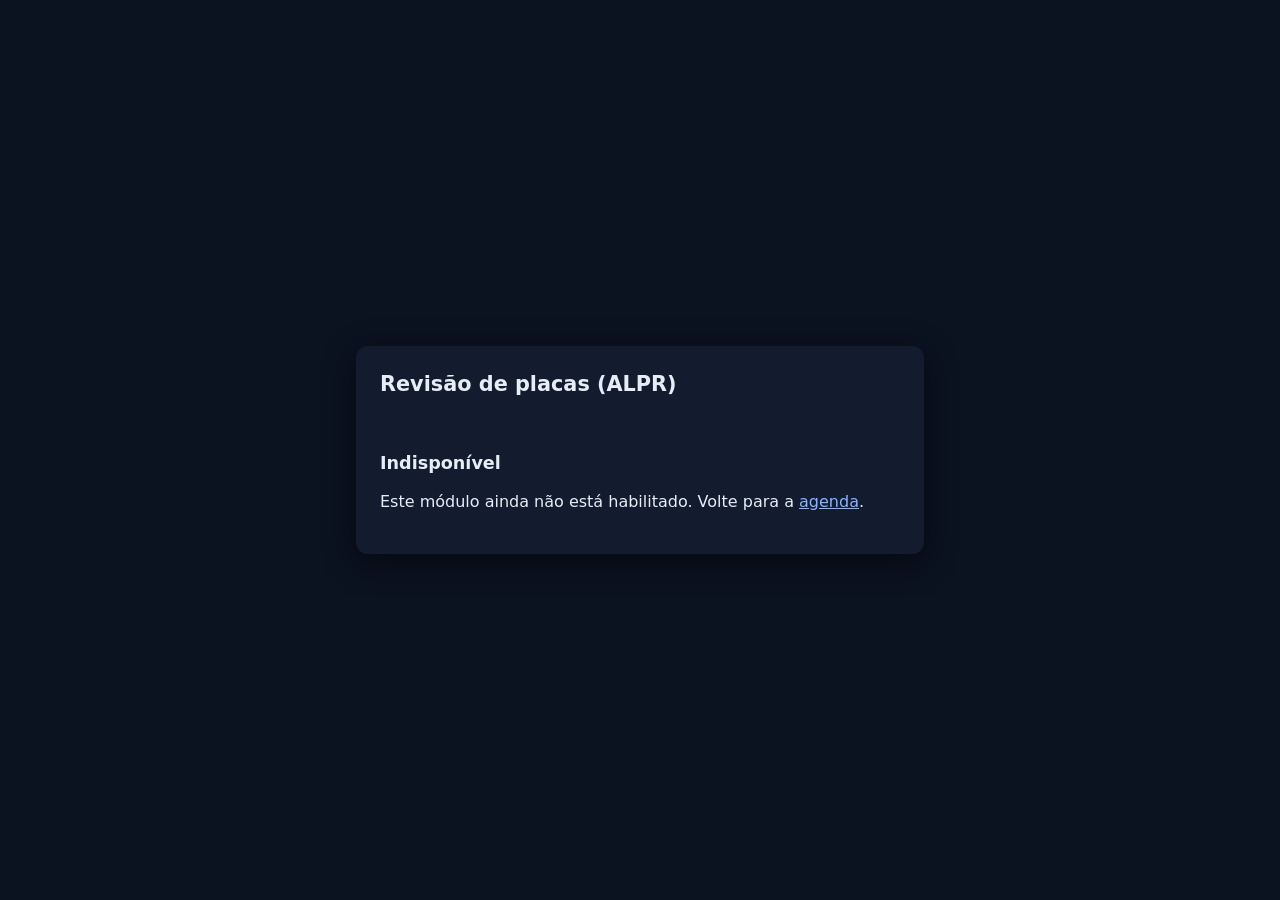
==== alpr.html @ 66e522ac "a11y smoke job (prepared, off); ALPR review UI + read-only /alpr routes behind KAC_ALPR (simulated r" ====
<!DOCTYPE html>
<html lang="pt-BR">
<head>
  <meta charset="UTF-8">
  <meta name="viewport" content="width=device-width, initial-scale=1.0">
  <meta name="robots" content="noindex">
  <title>Guardião Komodo - Revisão de placas</title>
  <link rel="stylesheet" href="src/ui/styles/auth.css">
</head>
<body>
  <main class="auth-card alpr-card">
    <h1>Revisão de placas (ALPR)</h1>
    <p id="alprMsg" class="auth-msg" role="status" aria-live="polite"></p>
    <section id="secOff"><h2>Indisponível</h2><p>Este módulo ainda não está habilitado. Volte para a <a href="index.html">agenda</a>.</p></section>
    <section id="secOn" hidden>
      <h2>Leitura simulada</h2>
      <p class="hint">Sem câmera e sem imagem: digite a placa e a confiança para testar a regra. Nada é gravado e nenhuma leitura autoriza entrada sozinha.</p>
      <form id="formRead">
        <label for="plate">Placa lida</label><input id="plate" autocomplete="off" maxlength="10" required>
        <label for="conf">Confiança: <output id="confOut" for="conf">0,95</output></label><input id="conf" type="range" min="0" max="1" step="0.01" value="0.95">
        <button type="submit">Avaliar leitura</button>
      </form>
      <div id="result" hidden>
        <h2 id="resTitle">Resultado</h2>
        <p><span id="resBadge" class="badge"></span> <span id="resReason"></span></p>
        <ul id="resCands" class="cands" aria-label="Visitas candidatas de hoje"></ul>
        <label for="corr">Placa corrigida (se necessário)</label><input id="corr" autocomplete="off" maxlength="10">
        <div class="row3">
          <button type="button" id="btnAccept">Confirmar</button>
          <button type="button" id="btnCorrect" class="sec">Corrigir</button>
          <button type="button" id="btnReject" class="sec">Rejeitar</button>
        </div>
      </div>
      <h2>Decisões desta sessão (não gravadas)</h2>
      <ol id="log" class="cands"></ol>
    </section>
  </main>
  <script src="src/ui/alpr-review.js"></script>
</body>
</html>
---- src/ui/styles/auth.css ----
body{margin:0;min-height:100vh;display:grid;place-items:center;background:#0b1220;color:#e6edf6;font:16px/1.4 system-ui,sans-serif}
.auth-card{width:min(92vw,380px);padding:24px;background:#131c2e;border-radius:12px;box-shadow:0 8px 30px #0008}
h1{font-size:1.3rem;margin:0 0 8px}h2{font-size:1.1rem}h2:focus{outline:none}
label{display:block;margin:10px 0 4px}input{width:100%;box-sizing:border-box;padding:10px;border-radius:8px;border:1px solid #33415c;background:#0b1220;color:inherit;font-size:16px}
button{display:block;width:100%;margin-top:12px;padding:11px;border:0;border-radius:8px;background:#1f66d6;color:#fff;font-size:1rem;cursor:pointer;min-height:44px}
button.sec{background:#26334d}button:focus-visible,input:focus-visible,a:focus-visible{outline:3px solid #ffd166;outline-offset:2px}
.auth-msg{min-height:1.2em;color:#9fd3a8}.auth-msg.bad{color:#ff8a8a}a{color:#8ab4ff}img{display:block;margin:8px auto;background:#fff}
select{width:100%;padding:10px;border-radius:8px;border:1px solid #33415c;background:#0b1220;color:inherit;font-size:16px;min-height:44px}
summary{cursor:pointer;margin-top:14px;min-height:44px;line-height:44px}summary:focus-visible,select:focus-visible{outline:3px solid #ffd166}
@media (prefers-reduced-motion:reduce){*{transition:none!important;animation:none!important}}
.alpr-card{width:min(94vw,520px)}.hint{color:#b8c4d6;font-size:.92rem}
.badge{display:inline-block;padding:3px 10px;border-radius:999px;font-weight:600;background:#26334d}.badge.suggest{background:#1f6f43}.badge.review{background:#8a5a00}.badge.discard{background:#7a2530}
.cands{padding-left:18px}.cands li{margin:4px 0}.row3{display:flex;gap:8px;flex-wrap:wrap}.row3 button{flex:1 1 30%}
input[type=range]{padding:0;min-height:44px}button:disabled{opacity:.5;cursor:not-allowed}
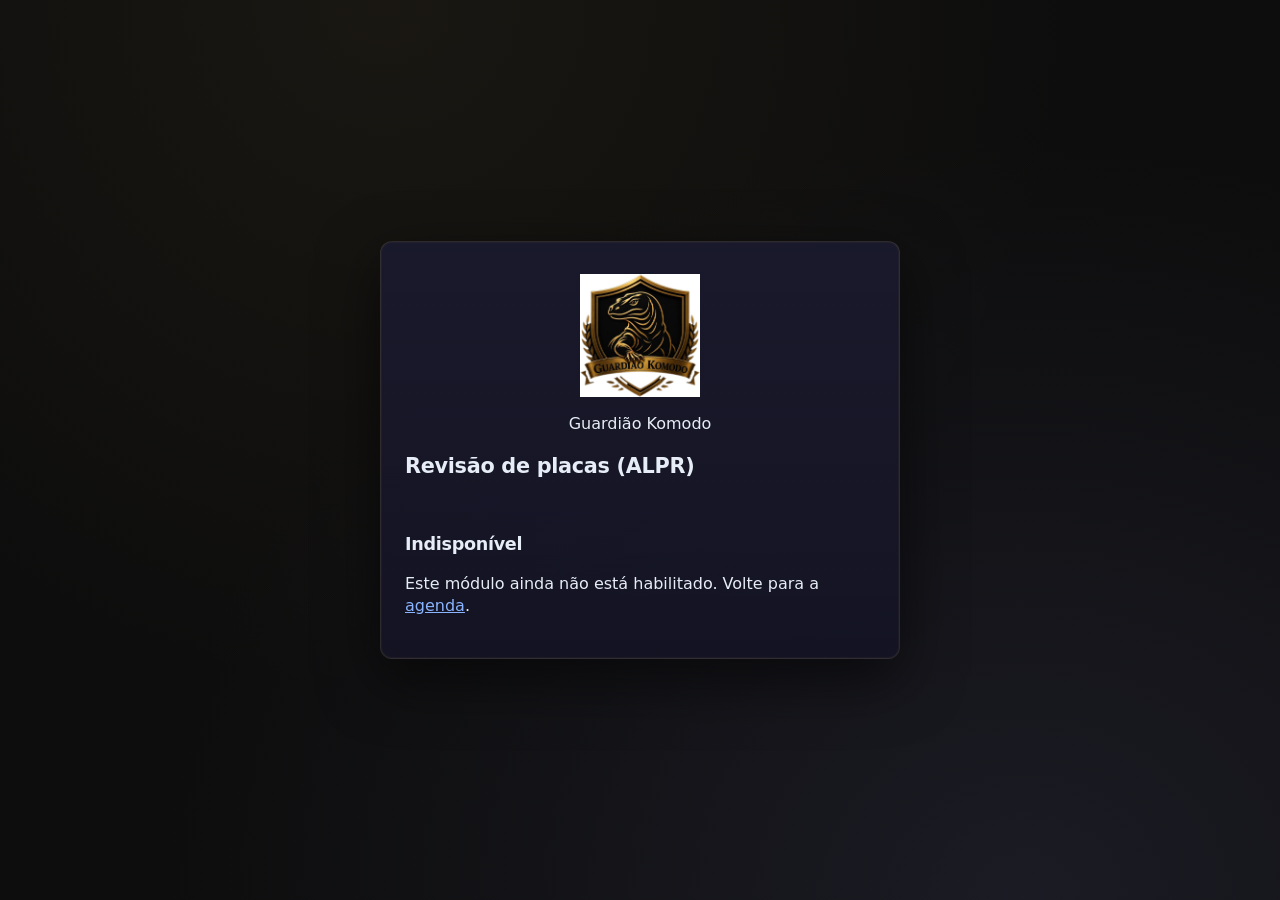
==== commit f9338aa6: "feat(ui): visual identity v3 — new Guardião Komodo logo (soft-masked cutout, webp 256/128, app icons" ====
--- a/alpr.html
+++ b/alpr.html
@@ -6,9 +6,13 @@
   <meta name="robots" content="noindex">
   <title>Guardião Komodo - Revisão de placas</title>
   <link rel="stylesheet" href="src/ui/styles/auth.css">
+    <link rel="stylesheet" href="src/ui/styles/kac-theme.css">
+    <link rel="stylesheet" href="src/ui/styles/kac-brand.css">
+    <link rel="preload" href="/assets/fonts/poppins-400-latin.woff2" as="font" type="font/woff2" crossorigin>
 </head>
 <body>
   <main class="auth-card alpr-card">
+    <div class="auth-brand"><img src="assets/brand/guardiao-komodo-logo-256.webp" alt="" width="120" height="123"><p class="auth-brand-name">Guardião Komodo</p></div>
     <h1>Revisão de placas (ALPR)</h1>
     <p id="alprMsg" class="auth-msg" role="status" aria-live="polite"></p>
     <section id="secOff"><h2>Indisponível</h2><p>Este módulo ainda não está habilitado. Volte para a <a href="index.html">agenda</a>.</p></section>
@@ -36,5 +40,6 @@
     </section>
   </main>
   <script src="src/ui/alpr-review.js"></script>
+  <script src="src/ui/KomodoBrand3D.js"></script>
 </body>
 </html>
--- a/src/ui/styles/auth.css
+++ b/src/ui/styles/auth.css
@@ -4,7 +4,7 @@
 label{display:block;margin:10px 0 4px}input{width:100%;box-sizing:border-box;padding:10px;border-radius:8px;border:1px solid #33415c;background:#0b1220;color:inherit;font-size:16px}
 button{display:block;width:100%;margin-top:12px;padding:11px;border:0;border-radius:8px;background:#1f66d6;color:#fff;font-size:1rem;cursor:pointer;min-height:44px}
 button.sec{background:#26334d}button:focus-visible,input:focus-visible,a:focus-visible{outline:3px solid #ffd166;outline-offset:2px}
-.auth-msg{min-height:1.2em;color:#9fd3a8}.auth-msg.bad{color:#ff8a8a}a{color:#8ab4ff}img{display:block;margin:8px auto;background:#fff}
+.auth-msg{min-height:1.2em;color:#9fd3a8}.auth-msg.bad{color:#ff8a8a}a{color:#8ab4ff}[hidden]{display:none!important}img{display:block;margin:8px auto;background:#fff}
 select{width:100%;padding:10px;border-radius:8px;border:1px solid #33415c;background:#0b1220;color:inherit;font-size:16px;min-height:44px}
 summary{cursor:pointer;margin-top:14px;min-height:44px;line-height:44px}summary:focus-visible,select:focus-visible{outline:3px solid #ffd166}
 @media (prefers-reduced-motion:reduce){*{transition:none!important;animation:none!important}}
@@ -12,3 +12,42 @@
 .badge{display:inline-block;padding:3px 10px;border-radius:999px;font-weight:600;background:#26334d}.badge.suggest{background:#1f6f43}.badge.review{background:#8a5a00}.badge.discard{background:#7a2530}
 .cands{padding-left:18px}.cands li{margin:4px 0}.row3{display:flex;gap:8px;flex-wrap:wrap}.row3 button{flex:1 1 30%}
 input[type=range]{padding:0;min-height:44px}button:disabled{opacity:.5;cursor:not-allowed}
+/* Onboarding (mobile-first) */
+#secOnboard fieldset { border: 1px solid currentColor; border-radius: 8px; padding: .5rem .75rem; margin: .75rem 0; }
+#secOnboard fieldset label { display: flex; align-items: center; gap: .5rem; min-height: 44px; }
+.field-err { display: block; color: #ff6b6b; min-height: 1.1em; }
+#secOnboard select, #secOnboard input:not([type=radio]) { width: 100%; min-height: 44px; }
+#secLoading p { opacity: .8; }
+/* MFA: chave de configuração legível e copiável no celular */
+.mfa-secret { font-family: ui-monospace, Menlo, Consolas, monospace; letter-spacing: .08em; font-size: 1rem; min-height: 44px; }
+.mfa-setup small { display: block; color: #b8c4d6; margin-top: 4px; }
+.mfa-setup a { display: inline-block; min-height: 44px; line-height: 44px; }
+/* UX item 9 — administração (mobile-first) */
+.admin .adm-sub{margin:.2rem 0 1rem;color:#a8b3c7;font-size:.9rem}
+.adm-tabs{display:flex;gap:.25rem;overflow-x:auto;border-bottom:1px solid #33415c;margin-bottom:1rem}
+.adm-tabs [role=tab]{flex:0 0 auto;min-height:44px;width:auto;margin:0;background:transparent;color:#e6edf6;border:0;border-bottom:3px solid transparent;border-radius:0;padding:.5rem .75rem}
+.adm-tabs [role=tab][aria-selected=true]{border-bottom-color:#8ab4ff;font-weight:700;color:#8ab4ff}
+.adm-tabs [role=tab]:focus-visible{outline:3px solid #ffd166;outline-offset:-3px}
+.adm-list{list-style:none;padding:0;margin:0 0 1rem}
+.adm-item{display:flex;flex-wrap:wrap;gap:.5rem;justify-content:space-between;align-items:center;padding:.6rem 0;border-bottom:1px solid #26334d}
+.adm-who{display:flex;flex-direction:column;min-width:0;word-break:break-word}
+.adm-meta{font-size:.85rem;color:#a8b3c7}
+.adm-act{display:flex;gap:.4rem;align-items:center}
+.adm-act select{width:auto;min-height:44px;margin:0}
+button.small{width:auto;min-height:44px;margin:0;padding:.4rem .8rem}
+button.danger{background:#b91c1c;color:#fff}
+.adm-empty{color:#a8b3c7;padding:.5rem 0}
+.sr-only{position:absolute;width:1px;height:1px;padding:0;margin:-1px;overflow:hidden;clip:rect(0,0,0,0);border:0}
+.field-err{color:#ff8a8a;display:block}
+h3{font-size:1rem;margin:1rem 0 .4rem}
+
+/* UX item 10 — avisos PWA */
+.pwa-bar{position:fixed;left:.5rem;right:.5rem;top:.5rem;z-index:2147483000;display:flex;flex-wrap:wrap;gap:.5rem;align-items:center;justify-content:space-between;padding:.6rem .8rem;border-radius:10px;font-size:.95rem;box-shadow:0 4px 16px rgba(0,0,0,.35)}
+.pwa-bar[hidden]{display:none}
+.pwa-offline{background:#7c2d12;color:#fff}
+.pwa-update{background:#0f172a;color:#fff;top:auto;bottom:5rem}
+.pwa-bar button{min-height:44px;width:auto;margin:0;padding:.4rem .9rem;border-radius:8px;border:0;background:#f2d28a;color:#111;font-weight:700;cursor:pointer}
+.pwa-bar button.sec{background:transparent;color:#fff;border:1px solid #fff}
+.pwa-bar button:focus-visible{outline:3px solid #fff;outline-offset:2px}
+select{width:100%;box-sizing:border-box;padding:10px;border-radius:8px;border:1px solid #33415c;background:#0b1220;color:inherit;font-size:16px;min-height:44px}
+.admin{width:100%}
--- a/src/ui/styles/kac-brand.css
+++ b/src/ui/styles/kac-brand.css
@@ -0,0 +1,77 @@
+/* KAC Visual Identity v2 — identidade do site guardiao-komodo-web aplicada ao sistema.
+   Paleta: ouro #c2a057 / #dfbe76 / #b59461 · preto #0d0d0d · azul-noite #1a1a2e / #141424 / #34364f · fonte Poppins (auto-hospedada).
+   Efeitos da marca: emblema 3D (perspectiva + inclinação com o dedo/mouse/giroscópio), brilho dourado pulsando,
+   anéis girando, reflexo metálico, partículas douradas (só na entrada) e ícones flutuantes. Tudo desliga com "reduzir movimento". */
+@font-face{font-family:'Poppins';font-style:normal;font-weight:400;font-display:swap;src:url(/assets/fonts/poppins-400-latin.woff2) format('woff2')}
+@font-face{font-family:'Poppins';font-style:normal;font-weight:600;font-display:swap;src:url(/assets/fonts/poppins-600-latin.woff2) format('woff2')}
+@font-face{font-family:'Poppins';font-style:normal;font-weight:700;font-display:swap;src:url(/assets/fonts/poppins-700-latin.woff2) format('woff2')}
+@font-face{font-family:'Poppins';font-style:normal;font-weight:800;font-display:swap;src:url(/assets/fonts/poppins-800-latin.woff2) format('woff2')}
+:root{
+  --kac-bg:#0d0d0d; --kac-surface:#141424; --kac-surface-2:#1a1a2e; --kac-border:#34364f;
+  --kac-text:#ffffff; --kac-muted:#a0a0a0;
+  --kac-primary:#c2a057; --kac-primary-hover:#dfbe76; --kac-primary-dark:#b59461; --kac-on-primary:#0d0d0d;
+  --kac-gold-grad:linear-gradient(135deg,#c2a057,#b59461); --kac-glass:rgba(194,160,87,.15);
+  --kac-font:'Poppins',system-ui,-apple-system,'Segoe UI',Roboto,Arial,sans-serif;
+  --gold-dark:#b59461; --glass-border:var(--kac-glass);
+}
+html body{background:radial-gradient(ellipse at 30% 0%,rgba(194,160,87,.07),transparent 55%),radial-gradient(ellipse at 80% 100%,rgba(52,54,79,.35),transparent 60%),#0d0d0d fixed;letter-spacing:0}
+html body h1,html body h2,html body .header-title,html body .login-title,html body .month-title{font-weight:800;letter-spacing:-.3px}
+html body .login-title,html body .auth-brand h1{background:linear-gradient(180deg,#f3dfa8,#c2a057 60%,#9c7b3e);-webkit-background-clip:text;background-clip:text;color:transparent}
+/* Botão dourado do site (gradiente + reflexo que atravessa) */
+html body .btn-gold,html body button.primary,html body .bn-primary,html body .auth-card button:not(.sec):not(.danger):not([role=tab]){
+  background:var(--kac-gold-grad)!important;color:var(--kac-on-primary)!important;position:relative;overflow:hidden;
+  transition:transform .4s cubic-bezier(.16,1,.3,1),box-shadow .4s cubic-bezier(.16,1,.3,1)!important}
+html body .btn-gold::after,html body .auth-card button:not(.sec):not(.danger):not([role=tab])::after{content:'';position:absolute;inset:0;left:-100%;
+  background:linear-gradient(90deg,transparent,rgba(255,255,255,.3),transparent);transition:left .6s;pointer-events:none}
+html body .btn-gold:hover,html body .auth-card button:not(.sec):not(.danger):not([role=tab]):hover{transform:translateY(-2px)!important;box-shadow:0 12px 40px rgba(194,160,87,.35)!important}
+html body .btn-gold:hover::after,html body .auth-card button:not(.sec):not(.danger):not([role=tab]):hover::after{left:100%}
+html body .btn-outline:hover,html body .auth-card button.sec:hover{border-color:var(--kac-primary);color:var(--kac-primary-hover)}
+/* Cartões de vidro com borda dourada */
+html body .login-card,html body .auth-card,html body .modal-content,html body .quick-add-module{background:linear-gradient(180deg,rgba(26,26,46,.92),rgba(20,20,36,.96))!important;
+  border:1px solid var(--kac-glass)!important;box-shadow:0 20px 60px rgba(0,0,0,.55),0 0 0 1px rgba(194,160,87,.05) inset!important}
+html body header{background:rgba(13,13,13,.88)!important;border:0!important;border-bottom:1px solid rgba(194,160,87,.18)!important;box-shadow:0 4px 30px rgba(0,0,0,.5)!important}
+html body .bottom-nav{background:rgba(13,13,13,.94);border-top:1px solid rgba(194,160,87,.18)}
+html body input:focus,html body select:focus,html body textarea:focus{border-color:var(--kac-primary)!important;box-shadow:0 0 0 3px rgba(194,160,87,.18)}
+html body .visit-card,html body .day-cell,html body .card{border-color:var(--kac-glass)}
+/* ===== Emblema 3D ===== */
+.gk-emblem{position:relative;display:inline-grid;place-items:center;perspective:700px;-webkit-tap-highlight-color:transparent}
+.gk-emblem .gk-tilt{position:relative;transform-style:preserve-3d;transition:transform .25s cubic-bezier(.16,1,.3,1);will-change:transform;
+  transform:rotateX(var(--gk-rx,0deg)) rotateY(var(--gk-ry,0deg))}
+html body .gk-emblem img.logo-img,.gk-emblem img{display:block;transform:translateZ(30px);animation:gkPulse 4s ease-in-out infinite!important;
+  filter:drop-shadow(0 0 22px rgba(194,160,87,.35)) drop-shadow(0 10px 14px rgba(0,0,0,.6))!important;object-fit:contain;background:none}
+.gk-emblem .gk-shine{position:absolute;inset:6% 12%;transform:translateZ(31px);pointer-events:none;border-radius:40% 40% 50% 50%;mix-blend-mode:overlay;
+  background:linear-gradient(105deg,transparent 35%,rgba(255,240,200,.55) 48%,transparent 60%) no-repeat;background-size:250% 100%;animation:gkShine 6s ease-in-out infinite}
+.gk-emblem .gk-ring{position:absolute;border-radius:50%;pointer-events:none;border:1px solid rgba(194,160,87,.2);transform:translateZ(0)}
+.gk-emblem .gk-r1{width:128%;height:128%;border-style:dashed;border-color:rgba(194,160,87,.28);animation:gkRing 25s linear infinite}
+.gk-emblem .gk-r2{width:152%;height:152%;border-color:rgba(194,160,87,.16);animation:gkRing 35s linear infinite reverse}
+.gk-emblem .gk-r3{width:176%;height:176%;border-style:dotted;border-color:rgba(194,160,87,.14);animation:gkRing 50s linear infinite}
+.gk-emblem.gk-sm .gk-r2,.gk-emblem.gk-sm .gk-r3{display:none}
+.gk-emblem.gk-sm .gk-r1{width:118%;height:118%}
+@keyframes gkPulse{0%,100%{filter:drop-shadow(0 0 22px rgba(194,160,87,.3)) drop-shadow(0 10px 14px rgba(0,0,0,.6))}50%{filter:drop-shadow(0 0 40px rgba(194,160,87,.55)) drop-shadow(0 10px 14px rgba(0,0,0,.6))}}
+@keyframes gkRing{to{transform:rotate(360deg)}}
+@keyframes gkShine{0%,55%{background-position:150% 0}85%,100%{background-position:-60% 0}}
+/* tamanhos */
+html body .login-card .gk-emblem{margin:18px auto 14px}
+html body .login-card .gk-emblem img{width:150px;height:auto;max-width:none}
+html body .auth-brand{flex-direction:column;text-align:center;gap:10px}
+html body .auth-brand .gk-emblem{margin:20px auto 6px}
+html body .auth-brand .gk-emblem img{width:120px;height:auto}
+html body header .gk-emblem img.logo-img{width:46px;height:auto;filter:drop-shadow(0 2px 8px rgba(194,160,87,.4))!important}
+/* partículas da entrada e ícones flutuantes */
+#gkParticles{position:fixed;inset:0;width:100%;height:100%;z-index:0;pointer-events:none}
+.gk-float{position:fixed;inset:0;z-index:0;pointer-events:none;overflow:hidden}
+.gk-float svg{position:absolute;width:30px;height:30px;stroke:#fff;fill:none;stroke-width:1.5;opacity:.07;animation:gkFloat 9s ease-in-out infinite}
+@keyframes gkFloat{0%,100%{transform:translateY(0) rotate(0)}50%{transform:translateY(-30px) rotate(8deg)}}
+html body .login-wrapper,html body main.auth-card{position:relative;z-index:1}
+html body.gk-paused *{animation-play-state:paused!important}
+@media (prefers-reduced-motion:reduce){
+  .gk-emblem .gk-tilt{transform:none!important;transition:none!important}
+  .gk-emblem img,.gk-emblem .gk-ring,.gk-emblem .gk-shine,.gk-float svg{animation:none!important}
+  .gk-emblem .gk-shine,#gkParticles,.gk-float{display:none!important}
+  html body .btn-gold::after{display:none}
+}
+/* v3: admin a 390px — cartão nunca passa da tela; as 4 abas cabem (rolagem horizontal só como reserva) */
+html body main.auth-card{box-sizing:border-box;max-width:100%;min-width:0}
+html body main.auth-card *{min-width:0}
+html body .adm-tabs{max-width:100%;overflow-x:auto;gap:0}
+html body .adm-tabs [role=tab]{flex:1 1 auto;padding:.5rem .35rem;font-size:.9375rem;white-space:nowrap;min-height:48px}
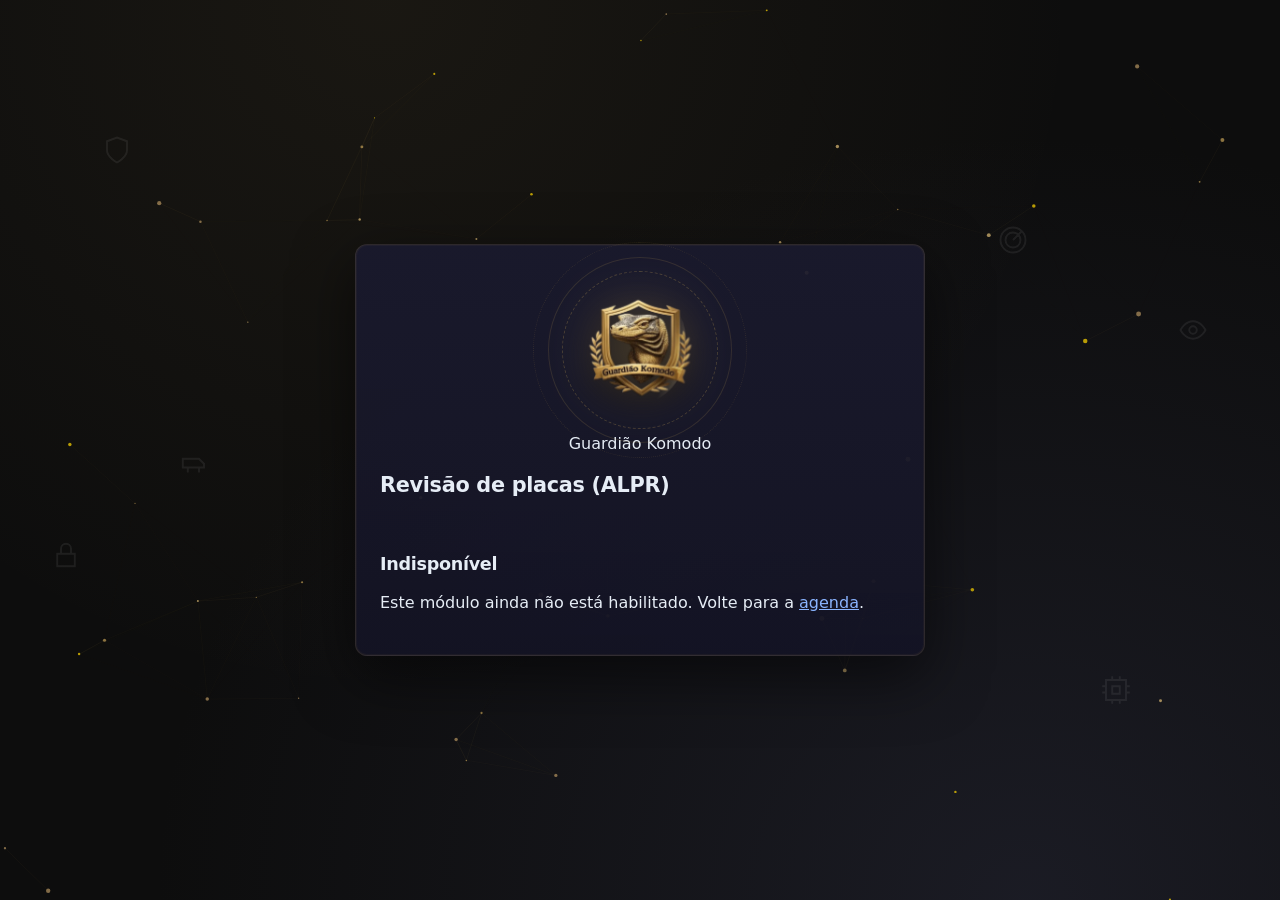
==== commit 0f11b65d: "feat(ui): visual identity v2 — guardiao-komodo-web identity (gold/dark-navy palette, self-hosted Pop" ====
--- a/alpr.html
+++ b/alpr.html
@@ -12,7 +12,7 @@
 </head>
 <body>
   <main class="auth-card alpr-card">
-    <div class="auth-brand"><img src="assets/brand/guardiao-komodo-logo-256.webp" alt="" width="120" height="123"><p class="auth-brand-name">Guardião Komodo</p></div>
+    <div class="auth-brand"><img src="assets/brand/guardiao-komodo-logo-256.webp" alt="" width="120" height="105"><p class="auth-brand-name">Guardião Komodo</p></div>
     <h1>Revisão de placas (ALPR)</h1>
     <p id="alprMsg" class="auth-msg" role="status" aria-live="polite"></p>
     <section id="secOff"><h2>Indisponível</h2><p>Este módulo ainda não está habilitado. Volte para a <a href="index.html">agenda</a>.</p></section>
--- a/src/ui/styles/kac-brand.css
+++ b/src/ui/styles/kac-brand.css
@@ -70,8 +70,3 @@
   .gk-emblem .gk-shine,#gkParticles,.gk-float{display:none!important}
   html body .btn-gold::after{display:none}
 }
-/* v3: admin a 390px — cartão nunca passa da tela; as 4 abas cabem (rolagem horizontal só como reserva) */
-html body main.auth-card{box-sizing:border-box;max-width:100%;min-width:0}
-html body main.auth-card *{min-width:0}
-html body .adm-tabs{max-width:100%;overflow-x:auto;gap:0}
-html body .adm-tabs [role=tab]{flex:1 1 auto;padding:.5rem .35rem;font-size:.9375rem;white-space:nowrap;min-height:48px}
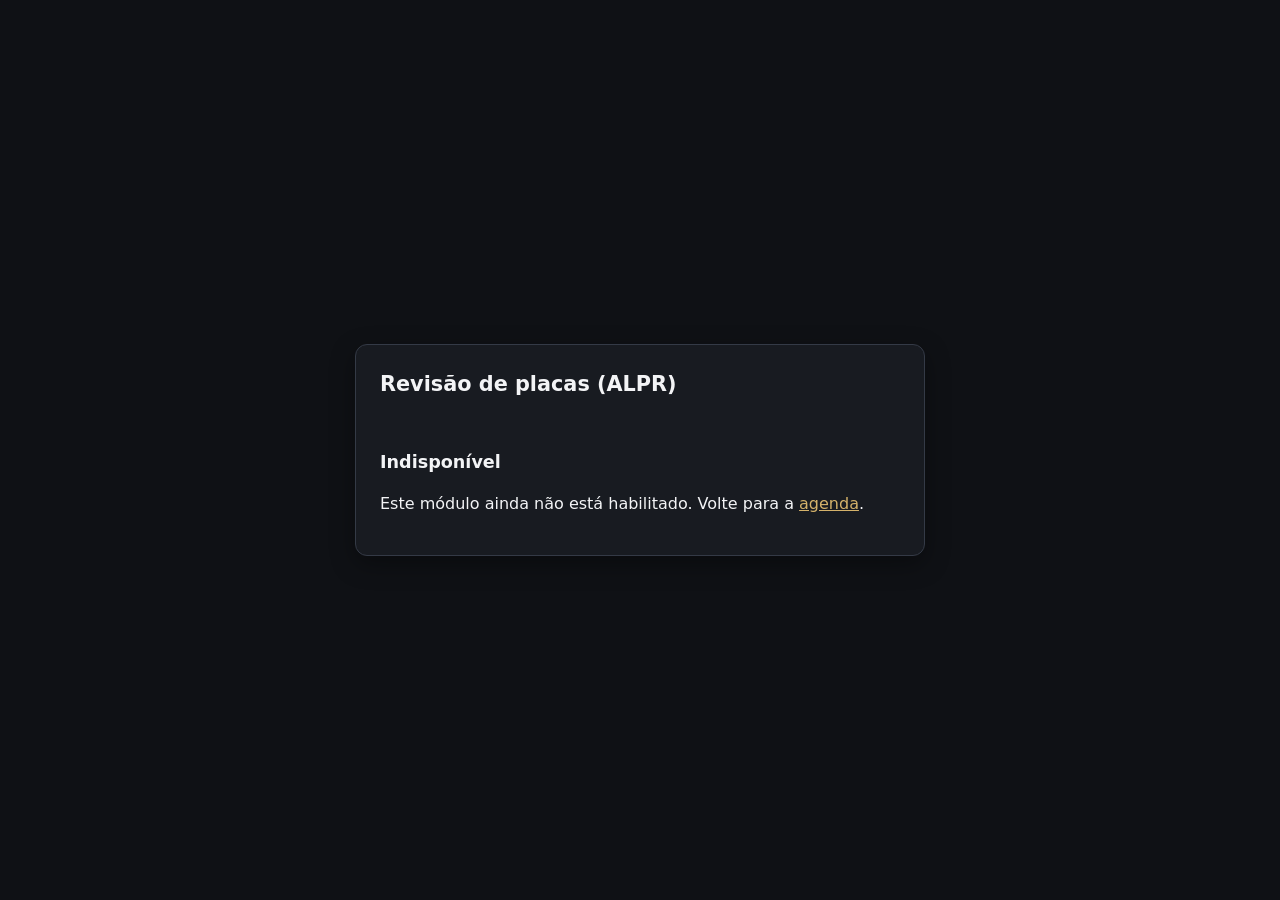
==== commit 90bb58ce: "feat(ui): visual identity v1 proposal — unified theme tokens (kac-theme.css) on all pages, SVG icons" ====
--- a/alpr.html
+++ b/alpr.html
@@ -7,12 +7,9 @@
   <title>Guardião Komodo - Revisão de placas</title>
   <link rel="stylesheet" href="src/ui/styles/auth.css">
     <link rel="stylesheet" href="src/ui/styles/kac-theme.css">
-    <link rel="stylesheet" href="src/ui/styles/kac-brand.css">
-    <link rel="preload" href="/assets/fonts/poppins-400-latin.woff2" as="font" type="font/woff2" crossorigin>
 </head>
 <body>
   <main class="auth-card alpr-card">
-    <div class="auth-brand"><img src="assets/brand/guardiao-komodo-logo-256.webp" alt="" width="120" height="105"><p class="auth-brand-name">Guardião Komodo</p></div>
     <h1>Revisão de placas (ALPR)</h1>
     <p id="alprMsg" class="auth-msg" role="status" aria-live="polite"></p>
     <section id="secOff"><h2>Indisponível</h2><p>Este módulo ainda não está habilitado. Volte para a <a href="index.html">agenda</a>.</p></section>
@@ -40,6 +37,5 @@
     </section>
   </main>
   <script src="src/ui/alpr-review.js"></script>
-  <script src="src/ui/KomodoBrand3D.js"></script>
 </body>
 </html>
--- a/src/ui/styles/kac-theme.css
+++ b/src/ui/styles/kac-theme.css
@@ -0,0 +1,76 @@
+/* KAC Visual Identity v1 — proposta (work/visual-identity). Carregado por último em todas as páginas.
+   Uma só paleta, uma só escala de tipo e espaçamento. Não altera lógica. */
+:root{
+  --kac-bg:#0f1115; --kac-surface:#181b21; --kac-surface-2:#22262e; --kac-border:#343a46;
+  --kac-text:#f3f4f6; --kac-muted:#a7adb8;
+  --kac-primary:#d4b26a; --kac-primary-hover:#e2c385; --kac-on-primary:#141414;
+  --kac-success:#34d399; --kac-danger:#f87171; --kac-warning:#fbbf24; --kac-info:#7cb4ff; --kac-focus:#ffd166;
+  --kac-font:system-ui,-apple-system,'Segoe UI',Roboto,Arial,sans-serif;
+  --kac-fs-xs:.8125rem; --kac-fs-sm:.875rem; --kac-fs-md:1rem; --kac-fs-lg:1.25rem; --kac-fs-xl:1.5rem;
+  --kac-sp-1:4px; --kac-sp-2:8px; --kac-sp-3:12px; --kac-sp-4:16px; --kac-sp-6:24px; --kac-sp-8:32px;
+  --kac-r-sm:8px; --kac-r-md:12px; --kac-r-lg:16px; --kac-tap:48px;
+  /* mapeia os tokens antigos para os novos */
+  --gold:var(--kac-primary); --gold-hover:var(--kac-primary-hover); --gold-dark:#b8964f; --dark:var(--kac-bg);
+  --dark-card:var(--kac-surface); --text:var(--kac-text); --text-muted:var(--kac-muted);
+  --glass-border:var(--kac-border); --danger:var(--kac-danger); --success:var(--kac-success); --info:var(--kac-info); --radius:var(--kac-r-md);
+  --komodo-color-primary:var(--kac-primary); --komodo-color-bg:var(--kac-bg); --komodo-color-surface:var(--kac-surface);
+  --komodo-text-main:var(--kac-text); --komodo-text-muted:var(--kac-muted);
+  color-scheme:dark;
+}
+html body{background:var(--kac-bg);color:var(--kac-text);font-family:var(--kac-font);font-size:var(--kac-fs-md);line-height:1.45}
+*{font-family:var(--kac-font)}
+/* Fundo calmo: sem radar/partículas (foco e bateria do tablet) */
+html body #particles-canvas,html body .bg-radar-container,html body .hero-overlay{display:none!important}
+/* Logo: marca + nome, sem pulsar */
+html body .logo-img{animation:none!important;filter:none!important}
+/* Títulos: sentence case, sem caixa alta espaçada */
+html body .header-title,html body .login-title,html body .month-title,html body .modal-title,html body .modal-title-text,html body .quick-add-title{letter-spacing:0!important;text-transform:none!important}
+html body .header-title,html body .login-title{color:var(--kac-text);font-size:var(--kac-fs-lg);font-weight:700}
+html body .login-subtitle{text-transform:none;letter-spacing:0;font-size:var(--kac-fs-sm);color:var(--kac-muted);font-weight:500}
+html body .month-title{font-size:var(--kac-fs-xl);font-weight:700;color:var(--kac-text)}
+html body .form-group label,html body label{text-transform:none!important;letter-spacing:0!important;font-size:var(--kac-fs-sm);color:var(--kac-text);font-weight:600}
+/* Botões: 3 variantes, 48px, sentence case */
+html body .btn-gold,html body button.primary,html body .bn-primary{background:var(--kac-primary)!important;color:var(--kac-on-primary)!important;border:0;border-radius:var(--kac-r-sm);
+  min-height:var(--kac-tap);font-size:var(--kac-fs-md);font-weight:700;text-transform:none!important;letter-spacing:0!important;box-shadow:none!important;transform:none!important}
+html body .btn-gold:hover{background:var(--kac-primary-hover)!important}
+html body .btn-outline,html body .btn-cancel,html body .tab{background:transparent;color:var(--kac-text);border:1px solid var(--kac-border);border-radius:var(--kac-r-sm);
+  min-height:44px;text-transform:none!important;letter-spacing:0!important;font-weight:600;box-shadow:none}
+html body .tab.active,html body .tab[aria-selected=true]{background:var(--kac-primary);color:var(--kac-on-primary);border-color:var(--kac-primary)}
+html body :focus-visible{outline:3px solid var(--kac-focus)!important;outline-offset:2px}
+/* Campos */
+html body input,html body select,html body textarea,html body .form-control,html body .search-bar,html body .quick-input{background:var(--kac-bg);color:var(--kac-text);
+  border:1px solid var(--kac-border);border-radius:var(--kac-r-sm);font-size:var(--kac-fs-md);min-height:var(--kac-tap)}
+html body input::placeholder,html body textarea::placeholder{color:#7d8492}
+/* Superfícies */
+html body .login-card,html body .auth-card,html body .modal-content,html body .quick-add-module,html body header{background:var(--kac-surface)!important;backdrop-filter:none!important;
+  border:1px solid var(--kac-border)!important;box-shadow:0 8px 24px rgba(0,0,0,.35)!important}
+html body .login-card::before{display:none}
+html body .quick-add-module{border-style:solid!important;border-radius:var(--kac-r-lg)}
+/* Mensagens de estado */
+html body .error-msg,html body .auth-msg.bad,html body .field-err{color:var(--kac-danger);text-transform:none;letter-spacing:0;font-size:var(--kac-fs-sm);font-weight:600}
+html body .auth-msg{color:var(--kac-success)}
+html body .api-status{font-size:var(--kac-fs-xs);text-transform:none;letter-spacing:0}
+/* Barra inferior */
+html body .bottom-nav{background:var(--kac-surface);border-top:1px solid var(--kac-border)}
+html body .bottom-nav button,html body .bottom-nav summary{color:var(--kac-muted);font-size:var(--kac-fs-xs);font-weight:600}
+html body .bottom-nav [aria-current=page],html body .bottom-nav button:first-child{color:var(--kac-primary)}
+html body .kac-ico{width:22px;height:22px;display:block;margin:0 auto 2px;stroke:currentColor;fill:none;stroke-width:2;stroke-linecap:round;stroke-linejoin:round}
+html body .btn-icon .kac-ico{margin:0}
+/* auth.html: mesma identidade (era azul) */
+html body button{border-radius:var(--kac-r-sm)}
+html body .auth-card button{background:var(--kac-primary);color:var(--kac-on-primary);font-weight:700;min-height:var(--kac-tap)}
+html body .auth-card button.sec,html body .adm-tabs [role=tab]{background:transparent;color:var(--kac-text);border:1px solid var(--kac-border)}
+html body .adm-tabs [role=tab]{border:0;border-bottom:3px solid transparent}
+html body .adm-tabs [role=tab][aria-selected=true]{color:var(--kac-primary);border-bottom-color:var(--kac-primary)}
+html body .auth-card button.danger{background:transparent;color:var(--kac-danger);border:1px solid var(--kac-danger)}
+html body a{color:var(--kac-primary)}
+html body .auth-brand{display:flex;align-items:center;gap:var(--kac-sp-3);margin-bottom:var(--kac-sp-4)}
+html body .auth-brand img{width:40px;height:40px;background:none;margin:0}
+/* Onboarding: rádios como cartões tocáveis (antes: bolinha solta à esquerda) */
+html body #secOnboard fieldset{border:1px solid var(--kac-border);border-radius:var(--kac-r-md);display:grid;grid-template-columns:1fr 1fr;gap:var(--kac-sp-2);padding:var(--kac-sp-3)}
+html body #secOnboard fieldset legend{padding:0 var(--kac-sp-1);font-weight:600}
+html body #secOnboard fieldset label{border:1px solid var(--kac-border);border-radius:var(--kac-r-sm);padding:0 var(--kac-sp-3);margin:0;justify-content:flex-start;cursor:pointer}
+html body #secOnboard fieldset label:has(input:checked){border-color:var(--kac-primary);background:rgba(212,178,106,.12)}
+html body #secOnboard input[type=radio]{width:20px;min-height:20px;height:20px;accent-color:var(--kac-primary);margin:0}
+html body .pwa-offline{background:#3b2a0a;color:var(--kac-text);border:1px solid var(--kac-warning)}
+@media (prefers-reduced-motion:reduce){*{animation:none!important;transition:none!important}}
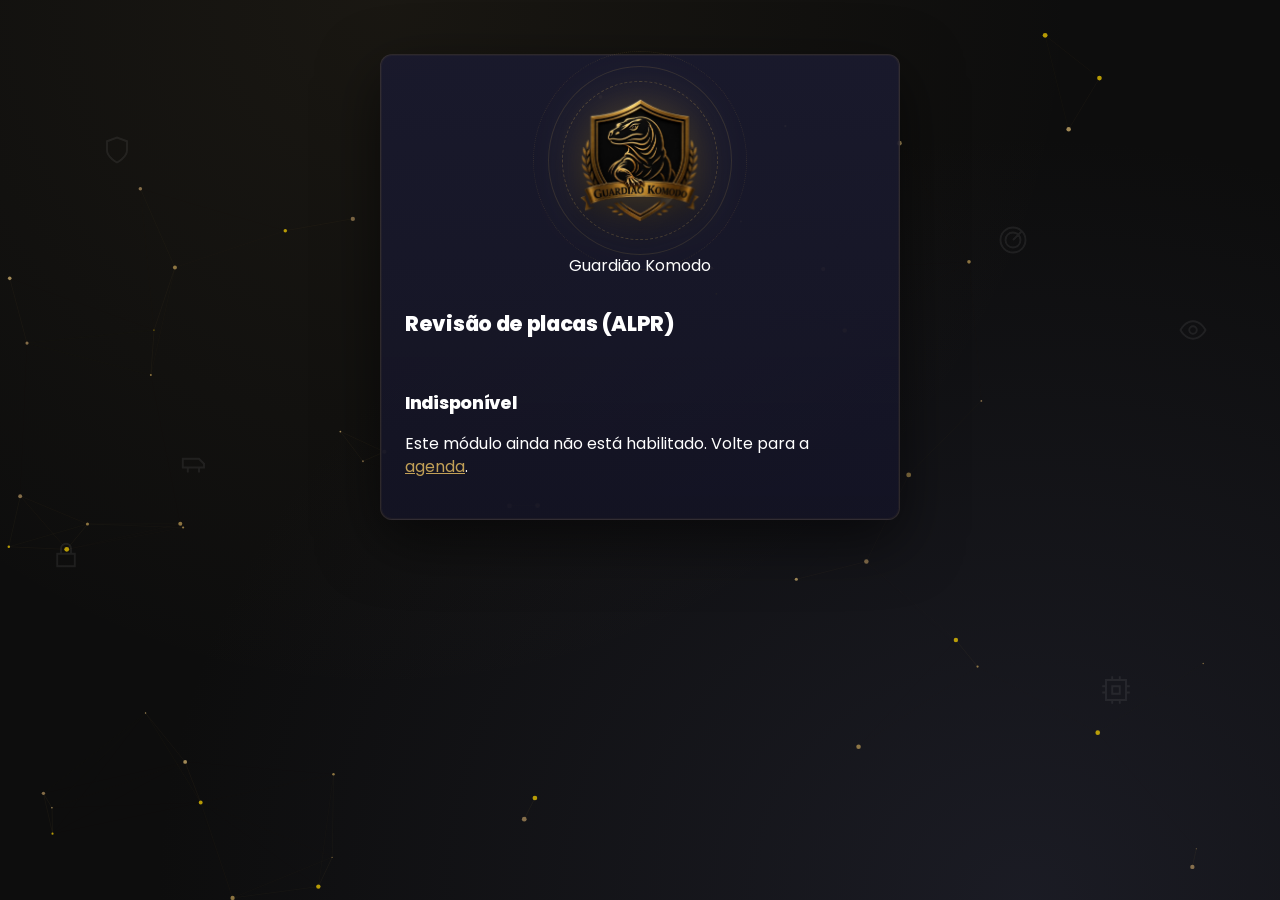
==== commit 1cd20911: "Merge pull request #1 from Robsonvilares33/work/phase-c-d Rollout: identidade v3, novo login (Supaba" ====
--- a/alpr.html
+++ b/alpr.html
@@ -7,9 +7,12 @@
   <title>Guardião Komodo - Revisão de placas</title>
   <link rel="stylesheet" href="src/ui/styles/auth.css">
     <link rel="stylesheet" href="src/ui/styles/kac-theme.css">
+    <link rel="stylesheet" href="src/ui/styles/kac-brand.css">
+    <link rel="preload" href="/assets/fonts/poppins-400-latin.woff2" as="font" type="font/woff2" crossorigin>
 </head>
 <body>
   <main class="auth-card alpr-card">
+    <div class="auth-brand"><img src="assets/brand/guardiao-komodo-logo-256.webp" alt="" width="120" height="123"><p class="auth-brand-name">Guardião Komodo</p></div>
     <h1>Revisão de placas (ALPR)</h1>
     <p id="alprMsg" class="auth-msg" role="status" aria-live="polite"></p>
     <section id="secOff"><h2>Indisponível</h2><p>Este módulo ainda não está habilitado. Volte para a <a href="index.html">agenda</a>.</p></section>
@@ -37,5 +40,6 @@
     </section>
   </main>
   <script src="src/ui/alpr-review.js"></script>
+  <script src="src/ui/KomodoBrand3D.js"></script>
 </body>
 </html>
--- a/src/ui/styles/auth.css
+++ b/src/ui/styles/auth.css
@@ -1,5 +1,5 @@
-body{margin:0;min-height:100vh;display:grid;place-items:center;background:#0b1220;color:#e6edf6;font:16px/1.4 system-ui,sans-serif}
-.auth-card{width:min(92vw,380px);padding:24px;background:#131c2e;border-radius:12px;box-shadow:0 8px 30px #0008}
+body{margin:0;min-height:100vh;display:grid;place-items:center;align-content:start;background:#0b1220;color:#e6edf6;font:16px/1.4 system-ui,sans-serif}
+.auth-card{margin-top:clamp(16px,6vh,72px);width:min(92vw,380px);padding:24px;background:#131c2e;border-radius:12px;box-shadow:0 8px 30px #0008}
 h1{font-size:1.3rem;margin:0 0 8px}h2{font-size:1.1rem}h2:focus{outline:none}
 label{display:block;margin:10px 0 4px}input{width:100%;box-sizing:border-box;padding:10px;border-radius:8px;border:1px solid #33415c;background:#0b1220;color:inherit;font-size:16px}
 button{display:block;width:100%;margin-top:12px;padding:11px;border:0;border-radius:8px;background:#1f66d6;color:#fff;font-size:1rem;cursor:pointer;min-height:44px}
--- a/src/ui/styles/kac-brand.css
+++ b/src/ui/styles/kac-brand.css
@@ -0,0 +1,81 @@
+/* KAC Visual Identity v2 — identidade do site guardiao-komodo-web aplicada ao sistema.
+   Paleta: ouro #c2a057 / #dfbe76 / #b59461 · preto #0d0d0d · azul-noite #1a1a2e / #141424 / #34364f · fonte Poppins (auto-hospedada).
+   Efeitos da marca: emblema 3D (perspectiva + inclinação com o dedo/mouse/giroscópio), brilho dourado pulsando,
+   anéis girando, reflexo metálico, partículas douradas (só na entrada) e ícones flutuantes. Tudo desliga com "reduzir movimento". */
+/* Achado 9 (CLS): fallback com métricas da Poppins, para a troca de fonte não mover o layout. */
+@font-face{font-family:'Poppins Fallback';src:local('Arial'),local('Liberation Sans'),local('Helvetica');size-adjust:112.16%;ascent-override:93.62%;descent-override:31.21%;line-gap-override:8.92%}
+@font-face{font-family:'Poppins';font-style:normal;font-weight:400;font-display:swap;src:url(/assets/fonts/poppins-400-latin.woff2) format('woff2')}
+@font-face{font-family:'Poppins';font-style:normal;font-weight:600;font-display:swap;src:url(/assets/fonts/poppins-600-latin.woff2) format('woff2')}
+@font-face{font-family:'Poppins';font-style:normal;font-weight:700;font-display:swap;src:url(/assets/fonts/poppins-700-latin.woff2) format('woff2')}
+@font-face{font-family:'Poppins';font-style:normal;font-weight:800;font-display:swap;src:url(/assets/fonts/poppins-800-latin.woff2) format('woff2')}
+:root{
+  --kac-bg:#0d0d0d; --kac-surface:#141424; --kac-surface-2:#1a1a2e; --kac-border:#34364f;
+  --kac-text:#ffffff; --kac-muted:#a0a0a0;
+  --kac-primary:#c2a057; --kac-primary-hover:#dfbe76; --kac-primary-dark:#b59461; --kac-on-primary:#0d0d0d;
+  --kac-gold-grad:linear-gradient(135deg,#c2a057,#b59461); --kac-glass:rgba(194,160,87,.15);
+  --kac-font:'Poppins','Poppins Fallback',system-ui,-apple-system,'Segoe UI',Roboto,Arial,sans-serif;
+  --gold-dark:#b59461; --glass-border:var(--kac-glass);
+}
+html body{background:radial-gradient(ellipse at 30% 0%,rgba(194,160,87,.07),transparent 55%),radial-gradient(ellipse at 80% 100%,rgba(52,54,79,.35),transparent 60%),#0d0d0d fixed;letter-spacing:0}
+html body h1,html body h2,html body .header-title,html body .login-title,html body .month-title{font-weight:800;letter-spacing:-.3px}
+html body .login-title,html body .auth-brand h1{background:linear-gradient(180deg,#f3dfa8,#c2a057 60%,#9c7b3e);-webkit-background-clip:text;background-clip:text;color:transparent}
+/* Botão dourado do site (gradiente + reflexo que atravessa) */
+html body .btn-gold,html body button.primary,html body .bn-primary,html body .auth-card button:not(.sec):not(.danger):not([role=tab]){
+  background:var(--kac-gold-grad)!important;color:var(--kac-on-primary)!important;position:relative;overflow:hidden;
+  transition:transform .4s cubic-bezier(.16,1,.3,1),box-shadow .4s cubic-bezier(.16,1,.3,1)!important}
+html body .btn-gold::after,html body .auth-card button:not(.sec):not(.danger):not([role=tab])::after{content:'';position:absolute;inset:0;left:-100%;
+  background:linear-gradient(90deg,transparent,rgba(255,255,255,.3),transparent);transition:left .6s;pointer-events:none}
+html body .btn-gold:hover,html body .auth-card button:not(.sec):not(.danger):not([role=tab]):hover{transform:translateY(-2px)!important;box-shadow:0 12px 40px rgba(194,160,87,.35)!important}
+html body .btn-gold:hover::after,html body .auth-card button:not(.sec):not(.danger):not([role=tab]):hover::after{left:100%}
+html body .btn-outline:hover,html body .auth-card button.sec:hover{border-color:var(--kac-primary);color:var(--kac-primary-hover)}
+/* Cartões de vidro com borda dourada */
+html body .login-card,html body .auth-card,html body .modal-content,html body .quick-add-module{background:linear-gradient(180deg,rgba(26,26,46,.92),rgba(20,20,36,.96))!important;
+  border:1px solid var(--kac-glass)!important;box-shadow:0 20px 60px rgba(0,0,0,.55),0 0 0 1px rgba(194,160,87,.05) inset!important}
+html body header{background:rgba(13,13,13,.88)!important;border:0!important;border-bottom:1px solid rgba(194,160,87,.18)!important;box-shadow:0 4px 30px rgba(0,0,0,.5)!important}
+html body .bottom-nav{background:rgba(13,13,13,.94);border-top:1px solid rgba(194,160,87,.18)}
+html body input:focus,html body select:focus,html body textarea:focus{border-color:var(--kac-primary)!important;box-shadow:0 0 0 3px rgba(194,160,87,.18)}
+html body .visit-card,html body .day-cell,html body .card{border-color:var(--kac-glass)}
+/* ===== Emblema 3D ===== */
+.gk-emblem{position:relative;display:inline-grid;place-items:center;perspective:700px;-webkit-tap-highlight-color:transparent}
+.gk-emblem .gk-tilt{position:relative;transform-style:preserve-3d;transition:transform .25s cubic-bezier(.16,1,.3,1);will-change:transform;
+  transform:rotateX(var(--gk-rx,0deg)) rotateY(var(--gk-ry,0deg))}
+html body .gk-emblem img.logo-img,.gk-emblem img{display:block;transform:translateZ(30px);animation:gkPulse 4s ease-in-out infinite!important;
+  filter:drop-shadow(0 0 22px rgba(194,160,87,.35)) drop-shadow(0 10px 14px rgba(0,0,0,.6))!important;object-fit:contain;background:none}
+.gk-emblem .gk-shine{position:absolute;inset:6% 12%;transform:translateZ(31px);pointer-events:none;border-radius:40% 40% 50% 50%;mix-blend-mode:overlay;
+  background:linear-gradient(105deg,transparent 35%,rgba(255,240,200,.55) 48%,transparent 60%) no-repeat;background-size:250% 100%;animation:gkShine 6s ease-in-out infinite}
+.gk-emblem .gk-ring{position:absolute;border-radius:50%;pointer-events:none;border:1px solid rgba(194,160,87,.2);transform:translateZ(0)}
+.gk-emblem .gk-r1{width:128%;height:128%;border-style:dashed;border-color:rgba(194,160,87,.28);animation:gkRing 25s linear infinite}
+.gk-emblem .gk-r2{width:152%;height:152%;border-color:rgba(194,160,87,.16);animation:gkRing 35s linear infinite reverse}
+.gk-emblem .gk-r3{width:176%;height:176%;border-style:dotted;border-color:rgba(194,160,87,.14);animation:gkRing 50s linear infinite}
+.gk-emblem.gk-sm .gk-r2,.gk-emblem.gk-sm .gk-r3{display:none}
+.gk-emblem.gk-sm .gk-r1{width:118%;height:118%}
+@keyframes gkPulse{0%,100%{filter:drop-shadow(0 0 22px rgba(194,160,87,.3)) drop-shadow(0 10px 14px rgba(0,0,0,.6))}50%{filter:drop-shadow(0 0 40px rgba(194,160,87,.55)) drop-shadow(0 10px 14px rgba(0,0,0,.6))}}
+@keyframes gkRing{to{transform:rotate(360deg)}}
+@keyframes gkShine{0%,55%{background-position:150% 0}85%,100%{background-position:-60% 0}}
+/* tamanhos */
+html body .login-card .gk-emblem{margin:18px auto 14px}
+html body .login-card .gk-emblem img{width:150px;height:auto;max-width:none}
+html body .auth-brand{flex-direction:column;text-align:center;gap:10px;min-height:197px;justify-content:flex-end}
+/* Achado 9 (CLS): logo já ocupa o tamanho final antes do JS embrulhar no emblema; cartão ancorado no topo (não recentraliza quando a seção muda). */
+html body .auth-brand > img{width:120px;height:auto;margin:20px auto 6px}
+html body .auth-brand .gk-emblem{margin:20px auto 6px}
+html body .auth-brand .gk-emblem img{width:120px;height:auto}
+html body header .gk-emblem img.logo-img{width:46px;height:auto;filter:drop-shadow(0 2px 8px rgba(194,160,87,.4))!important}
+/* partículas da entrada e ícones flutuantes */
+#gkParticles{position:fixed;inset:0;width:100%;height:100%;z-index:0;pointer-events:none}
+.gk-float{position:fixed;inset:0;z-index:0;pointer-events:none;overflow:hidden}
+.gk-float svg{position:absolute;width:30px;height:30px;stroke:#fff;fill:none;stroke-width:1.5;opacity:.07;animation:gkFloat 9s ease-in-out infinite}
+@keyframes gkFloat{0%,100%{transform:translateY(0) rotate(0)}50%{transform:translateY(-30px) rotate(8deg)}}
+html body .login-wrapper,html body main.auth-card{position:relative;z-index:1}
+html body.gk-paused *{animation-play-state:paused!important}
+@media (prefers-reduced-motion:reduce){
+  .gk-emblem .gk-tilt{transform:none!important;transition:none!important}
+  .gk-emblem img,.gk-emblem .gk-ring,.gk-emblem .gk-shine,.gk-float svg{animation:none!important}
+  .gk-emblem .gk-shine,#gkParticles,.gk-float{display:none!important}
+  html body .btn-gold::after{display:none}
+}
+/* v3: admin a 390px — cartão nunca passa da tela; as 4 abas cabem (rolagem horizontal só como reserva) */
+html body main.auth-card{box-sizing:border-box;max-width:100%;min-width:0}
+html body main.auth-card *{min-width:0}
+html body .adm-tabs{max-width:100%;overflow-x:auto;gap:0}
+html body .adm-tabs [role=tab]{flex:1 1 auto;padding:.5rem .35rem;font-size:.9375rem;white-space:nowrap;min-height:48px}
